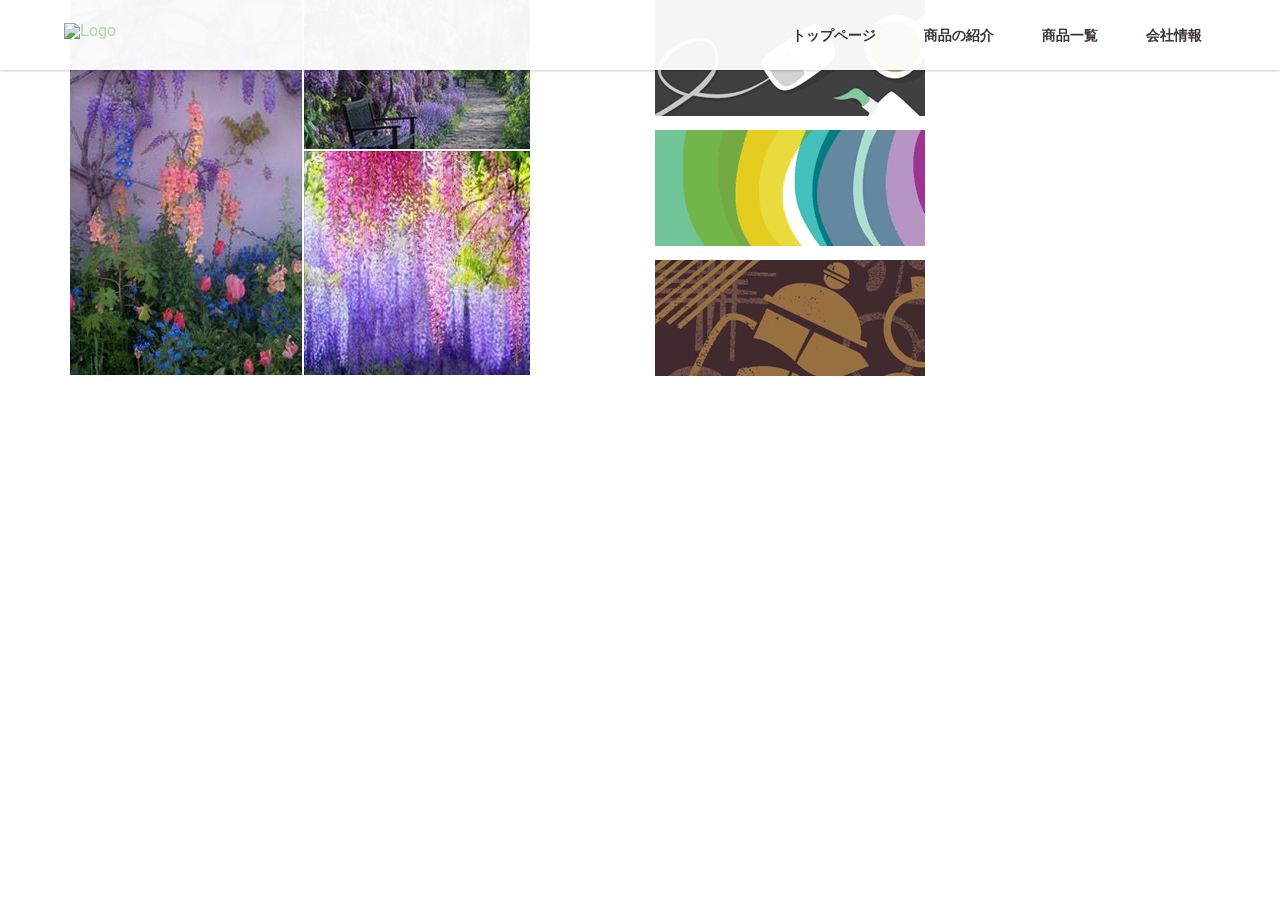
==== body1.html @ 9bcdea6d "proj2 ver 0.1" ====
<!DOCTYPE html>
<html>
<head>
<meta charset="utf-8">
<meta name="viewport" content="width=device-width, initial-scale=1">
<title>Page Title</title>
<link rel="stylesheet" href="https://maxcdn.bootstrapcdn.com/bootstrap/3.3.5/css/bootstrap.min.css">
<!-- HTML5 shim and Respond.js IE8 support of HTML5 elements and media queries -->
<!--[if lt IE 9]>
  <script src="https://oss.maxcdn.com/libs/html5shiv/3.7.0/html5shiv.js"></script>
  <script src="https://oss.maxcdn.com/libs/respond.js/1.4.2/respond.min.js"></script>
<![endif]-->
<link rel="stylesheet" type="text/css" href="http://maxcdn.bootstrapcdn.com/font-awesome/4.3.0/css/font-awesome.min.css" />
<link rel="stylesheet" type="text/css" href="http://fonts.googleapis.com/css?family=Roboto:400,700,300" />

<link rel="stylesheet" type="text/css" href="css/reset.css" />
<link rel="stylesheet" type="text/css" href="css/style.css" />
<script type="text/javascript" src="js/modernizr.js"></script>
<style type="text/css">
.sp {
	margin-top:40px;
}	
/* top へ移動 */
#back-to-top {
  cursor: pointer;
  position: fixed;
  bottom:30px;
  right:30px;
  display:none;
}
.cd-cell {
	padding-bottom:11px;
}
</style>
</head>
<body>
<header class="cd-header">
<div id="cd-logo"><a href="index.html"><img src="img/cd-logo.png" alt="Logo"></a></div>
<nav class="cd-main-nav">
<ul>
<li><a href="index.html">トップページ</a></li>	
<li><a href="products.html">商品の紹介</a></li>
<li><a href="list.html">商品一覧</a></li>
<li><a href="company.html">会社情報</a></li>
</ul>
</nav>
</header>


<main class="cd-main-content">
<div class="cd-fixed-bg cd-bg-2">
<div class="container text-left">
<div class="row">
<div class="col-xs-12 col-sm-6 col-md-6 visible-sm visible-md visible-lg cd-cell">
<img src="img/img-5.jpg" width="460" height="375">
</div>
<div class="col-xs-12 col-sm-6 col-md-6 cd-cell">
<img src="img/r_img-1.png" width="270" height="116">
</div>
<div class="col-xs-12 col-sm-6 col-md-6 cd-cell">
<img src="img/r_img-2.png" width="270" height="116">
</div>
<div class="col-xs-12 col-sm-6 col-md-6 cd-cell">
<img src="img/r_img-3.png" width="270" height="116">
</div>
</div><!--row-->
</div><!--container-->
</div>
</main>
	
</body>
</html>
---- css/style.css ----
/* -------------------------------- 

Primary style

-------------------------------- */
/* line 18, ../sass/style.scss */
html * {
  -webkit-font-smoothing: antialiased;
  -moz-osx-font-smoothing: grayscale;
}

/* line 23, ../sass/style.scss */
*, *:after, *:before {
  -webkit-box-sizing: border-box;
  -moz-box-sizing: border-box;
  box-sizing: border-box;
}

/* line 27, ../sass/style.scss */
body {
  font-size: 100%;
  font-family: "Roboto", sans-serif;
  color: #3d3536;
  background-color: #ffffff;
}

/* line 36, ../sass/style.scss */
body, html {
  /* important */
  height: 100%;
}

/* line 41, ../sass/style.scss */
a {
  color: #b4d7a8;
  text-decoration: none;
}

/* -------------------------------- 

Modules - reusable parts of our design

-------------------------------- */
/* line 52, ../sass/style.scss */
.cd-container {
  /* this class is used to give a max-width to the element it is applied to, and center it horizontally when it reaches that max-width */
  width: 90%;
  max-width: 768px;
  margin: 0 auto;
}
/* line 57, ../sass/style.scss */
.cd-container::after {
  /* clearfix */
  content: '';
  display: table;
  clear: both;
}

/* -------------------------------- 

Main components 

-------------------------------- */
/* line 70, ../sass/style.scss */
.cd-header {
  position: fixed;
  top: 0;
  left: 0;
  width: 100%;
  height: 50px;
  background: rgba(255, 255, 255, 0.95);
  box-shadow: 0 1px 2px rgba(0, 0, 0, 0.2);
  z-index: 2;
}
/* line 20, ../sass/bourbon/addons/_clearfix.scss */
.cd-header::after {
  clear: both;
  content: "";
  display: table;
}
/* line 81, ../sass/style.scss */
.cd-header #cd-logo {
  float: left;
  margin: 13px 0 0 5%;
}
/* line 85, ../sass/style.scss */
.cd-header #cd-logo img {
  display: block;
}
@media only screen and (min-width: 768px) {
  /* line 70, ../sass/style.scss */
  .cd-header {
    height: 70px;
  }
  /* line 93, ../sass/style.scss */
  .cd-header #cd-logo {
    margin: 23px 0 0 5%;
  }
}

/* line 99, ../sass/style.scss */
.cd-main-nav {
  float: right;
  margin-right: 5%;
  width: 44px;
  height: 100%;
  background: url("../img/cd-icon-menu.svg") no-repeat center center;
  background-size: 44px 44px;
  cursor: pointer;
}
/* line 108, ../sass/style.scss */
.cd-main-nav ul {
  position: absolute;
  top: 0;
  left: 0;
  width: 100%;
  -webkit-transform: translateY(-100%);
  -moz-transform: translateY(-100%);
  -ms-transform: translateY(-100%);
  -o-transform: translateY(-100%);
  transform: translateY(-100%);
}
/* line 115, ../sass/style.scss */
.cd-main-nav ul.is-visible {
  -webkit-transform: translateY(50px);
  -moz-transform: translateY(50px);
  -ms-transform: translateY(50px);
  -o-transform: translateY(50px);
  transform: translateY(50px);
}
/* line 120, ../sass/style.scss */
.cd-main-nav a {
  display: block;
  height: 50px;
  line-height: 50px;
  padding-left: 5%;
  background: #2f292a;
  border-top: 1px solid #453c3d;
  color: #8e7d7f;
}
@media only screen and (min-width: 768px) {
  /* line 99, ../sass/style.scss */
  .cd-main-nav {
    width: auto;
    height: auto;
    background: none;
    cursor: auto;
  }
  /* line 136, ../sass/style.scss */
  .cd-main-nav ul {
    position: static;
    width: auto;
    -webkit-transform: translateY(0);
    -moz-transform: translateY(0);
    -ms-transform: translateY(0);
    -o-transform: translateY(0);
    transform: translateY(0);
    line-height: 70px;
  }
  /* line 142, ../sass/style.scss */
  .cd-main-nav ul.is-visible {
    -webkit-transform: translateY(0);
    -moz-transform: translateY(0);
    -ms-transform: translateY(0);
    -o-transform: translateY(0);
    transform: translateY(0);
  }
  /* line 147, ../sass/style.scss */
  .cd-main-nav li {
    display: inline-block;
    margin-left: 1em;
  }
  /* line 152, ../sass/style.scss */
  .cd-main-nav a {
    display: inline-block;
    height: auto;
    line-height: normal;
    background: transparent;
    padding: .6em 1em;
    border-top: none;
    color: #3d3536;
    text-transform: uppercase;
    font-weight: bold;
    font-size: 14px;
    font-size: 0.875rem;
  }
  /* line 164, ../sass/style.scss */
  .no-touch .cd-main-nav a:hover {
    color: #99a478;
  }
}

/* line 171, ../sass/style.scss */
.cd-main-content {
  /* you need to assign a min-height to the main content so that the children can inherit it*/
  height: 100%;
  position: relative;
  z-index: 1;
}

/* line 178, ../sass/style.scss */
.cd-fixed-bg {
  position: relative;
  min-height: 100%;
  background-size: cover;
  background-repeat: no-repeat;
  background-position: center center;
  z-index: 1;
}
/* line 186, ../sass/style.scss */
.cd-fixed-bg h1, .cd-fixed-bg h2 {
  position: absolute;
  left: 50%;
  top: 50%;
  bottom: auto;
  right: auto;
  -webkit-transform: translateX(-50%) translateY(-50%);
  -moz-transform: translateX(-50%) translateY(-50%);
  -ms-transform: translateX(-50%) translateY(-50%);
  -o-transform: translateX(-50%) translateY(-50%);
  transform: translateX(-50%) translateY(-50%);
  width: 90%;
  max-width: 1170px;
  text-align: center;
  font-size: 30px;
  font-size: 1.875rem;
  text-shadow: 0 1px 3px rgba(0, 0, 0, 0.3);
  color: #ffffff;
}
/* line 198, ../sass/style.scss */
.cd-fixed-bg.cd-bg-1 {
  background-image: url("../img/cd-background-1.jpg");
}
/* line 202, ../sass/style.scss */
.cd-fixed-bg.cd-bg-2 {
  background-image: url("../img/cd-background-2.jpg");
}
/* line 206, ../sass/style.scss */
.cd-fixed-bg.cd-bg-3 {
  background-image: url("../img/cd-background-3.jpg");
}
/* line 210, ../sass/style.scss */
.cd-fixed-bg.cd-bg-4 {
  background-image: url("../img/cd-background-4.jpg");
}
@media only screen and (min-width: 768px) {
  /* line 215, ../sass/style.scss */
  .cd-fixed-bg h1, .cd-fixed-bg h2 {
    font-size: 36px;
  }
}
@media only screen and (min-width: 1170px) {
  /* line 178, ../sass/style.scss */
  .cd-fixed-bg {
    background-attachment: fixed;
  }
  /* line 223, ../sass/style.scss */
  .cd-fixed-bg h1, .cd-fixed-bg h2 {
    font-size: 48px;
    font-weight: 300;
  }
}

/* line 230, ../sass/style.scss */
.cd-scrolling-bg {
  position: relative;
  min-height: 100%;
  padding: 4em 0;
  line-height: 1.6;
  box-shadow: 0 0 50px rgba(0, 0, 0, 0.5);
  z-index: 2;
}
/* line 238, ../sass/style.scss */
.cd-scrolling-bg.cd-color-1 {
  background-color: #3d3536;
  color: #a6989a;
}
/* line 243, ../sass/style.scss */
.cd-scrolling-bg.cd-color-2 {
  background-color: #99a478;
  color: #3d3536;
}
/* line 248, ../sass/style.scss */
.cd-scrolling-bg.cd-color-3 {
  background-color: #b4d7a8;
  color: #3d3536;
}
@media only screen and (min-width: 768px) {
  /* line 230, ../sass/style.scss */
  .cd-scrolling-bg {
    padding: 8em 0;
    font-size: 20px;
    font-size: 1.25rem;
    line-height: 2;
    font-weight: 300;
  }
}

/* -------------------------------- 

xfilter 

-------------------------------- */
/* line 268, ../sass/style.scss */
.cd-filter {
  position: absolute;
  top: 0;
  left: 0;
  width: 280px;
  height: 100%;
  background: #ffffff;
  box-shadow: 4px 4px 20px transparent;
  z-index: 2;
  -webkit-transform: translateZ(0);
  -moz-transform: translateZ(0);
  -ms-transform: translateZ(0);
  -o-transform: translateZ(0);
  transform: translateZ(0);
  -webkit-backface-visibility: hidden;
  -webkit-transform: translateX(-100%);
  -moz-transform: translateX(-100%);
  -ms-transform: translateX(-100%);
  -o-transform: translateX(-100%);
  transform: translateX(-100%);
  -webkit-transition: -webkit-transform 0.3s, box-shadow 0.3s;
  -moz-transition: -moz-transform 0.3s, box-shadow 0.3s;
  transition: transform 0.3s, box-shadow 0.3s;
  /* .cd-filter img */
}
/* line 285, ../sass/style.scss */
.cd-filter img {
  box-shadow: 1px 3px 4px rgba(0, 0, 0, 0.3);
}
/* line 288, ../sass/style.scss */
.cd-filter img:hover {
  opacity: 0.5;
  -moz-opacity: 0.5;
  filter: alpha(opacity=50);
}
/* line 293, ../sass/style.scss */
.cd-filter::before {
  /* top colored bar */
  content: '';
  position: absolute;
  top: 0;
  left: 0;
  height: 120px;
  width: 100%;
  background-color: #99a478;
  z-index: 2;
}
/* line 305, ../sass/style.scss */
.cd-filter form {
  padding: 70px 20px;
}
/* line 308, ../sass/style.scss */
.cd-filter .cd-close {
  position: absolute;
  top: 80;
  right: 0;
  height: 40px;
  line-height: 40px;
  width: 70px;
  color: #b4d7a8;
  font-size: 1.1rem;
  text-align: center;
  background: #8d9a69;
  opacity: 0;
  -webkit-transition: opacity 0.3s;
  -moz-transition: opacity 0.3s;
  transition: opacity 0.3s;
  z-index: 3;
}
/* line 326, ../sass/style.scss */
.no-touch .cd-filter .cd-close:hover {
  background: #859162;
}
/* line 329, ../sass/style.scss */
.cd-filter .cd-close .t2, .cd-filter .cd-close .t2 a {
  margin: 0 8px;
  text-decoration: none;
}
/* line 335, ../sass/style.scss */
.cd-filter.filter-is-visible {
  -webkit-transform: translateX(0);
  -moz-transform: translateX(0);
  -ms-transform: translateX(0);
  -o-transform: translateX(0);
  transform: translateX(0);
  box-shadow: 4px 4px 20px rgba(0, 0, 0, 0.2);
}
/* line 339, ../sass/style.scss */
.cd-filter.filter-is-visible .cd-close {
  opacity: 1;
}
@media only screen and (min-width: 1170px) {
  /* line 268, ../sass/style.scss */
  .cd-filter {
    width: 20%;
  }
  /* line 346, ../sass/style.scss */
  .cd-filter form {
    padding: 70px 10%;
  }
}

/* line 353, ../sass/style.scss */
.cd-filter-trigger {
  position: absolute;
  top: 70px;
  left: 0;
  height: 50px;
  line-height: 50px;
  width: 60px;
  color: #b4d7a8;
  /* image replacement */
  overflow: hidden;
  text-indent: 100%;
  color: transparent;
  white-space: nowrap;
  background: transparent url("../img/cd-icon-menu2.svg") no-repeat center center;
  z-index: 3;
  text-decoration: none;
}
/* line 371, ../sass/style.scss */
.cd-filter-trigger.filter-is-visible {
  pointer-events: none;
}
@media only screen and (min-width: 1170px) {
  /* line 353, ../sass/style.scss */
  .cd-filter-trigger {
    width: auto;
    left: 2%;
    text-indent: 0;
    color: #ffffff;
    text-transform: uppercase;
    font-size: .8rem;
    font-weight: 700;
    padding-left: 24px;
    background-position: left center;
    -webkit-transition: color 0.3s;
    -moz-transition: color 0.3s;
    transition: color 0.3s;
  }
  /* line 390, ../sass/style.scss */
  .no-touch .cd-filter-trigger:hover {
    color: #99a478;
  }
  /* line 394, ../sass/style.scss */
  .cd-filter-trigger.filter-is-visible, .cd-filter-trigger.filter-is-visible:hover {
    color: #b4d7a8;
  }
}

/* -------------------------------- 

Basic Style breadcrumb

-------------------------------- */
/* line 409, ../sass/style.scss */
.cd-breadcrumb, .cd-multi-steps {
  width: 90%;
  max-width: 90%;
  padding: .5em 1em;
  margin: 1em auto;
  border-radius: .25em;
}
/* line 20, ../sass/bourbon/addons/_clearfix.scss */
.cd-breadcrumb::after, .cd-multi-steps::after {
  clear: both;
  content: "";
  display: table;
}
/* line 418, ../sass/style.scss */
.cd-breadcrumb li, .cd-multi-steps li {
  display: inline-block;
  float: left;
  margin: .5em 0;
}
/* line 423, ../sass/style.scss */
.cd-breadcrumb li::after, .cd-multi-steps li::after {
  display: inline-block;
  content: '\00bb';
  margin: 0 .6em;
  color: #9e9a9b;
}
/* line 430, ../sass/style.scss */
.cd-breadcrumb li:last-of-type::after, .cd-multi-steps li:last-of-type::after {
  display: none;
}
/* line 435, ../sass/style.scss */
.cd-breadcrumb li > *, .cd-multi-steps li > * {
  /* single step */
  display: inline-block;
  font-size: 1rem;
  color: #3d3536;
}
/* line 441, ../sass/style.scss */
.cd-breadcrumb li.current > *, .cd-multi-steps li.current > * {
  /* selected step */
  color: #99a478;
}
/* line 445, ../sass/style.scss */
.no-touch .cd-breadcrumb a:hover, .no-touch .cd-multi-steps a:hover {
  /* steps already visited */
  color: #99a478;
}
@media only screen and (min-width: 768px) {
  /* line 409, ../sass/style.scss */
  .cd-breadcrumb, .cd-multi-steps {
    padding: 0 1.2em;
  }
  /* line 452, ../sass/style.scss */
  .cd-breadcrumb li, .cd-multi-steps li {
    margin: 1.2me 0;
  }
  /* line 454, ../sass/style.scss */
  .cd-breadcrumb li::after, .cd-multi-steps li::after {
    margin: 0 1em;
  }
  /* line 459, ../sass/style.scss */
  .cd-breadcrumb li > *, .cd-multi-steps li > * {
    font-size: 1rem;
  }
}

/* line 464, ../sass/style.scss */
nav.breadcrumb {
  padding-top: 60px;
}
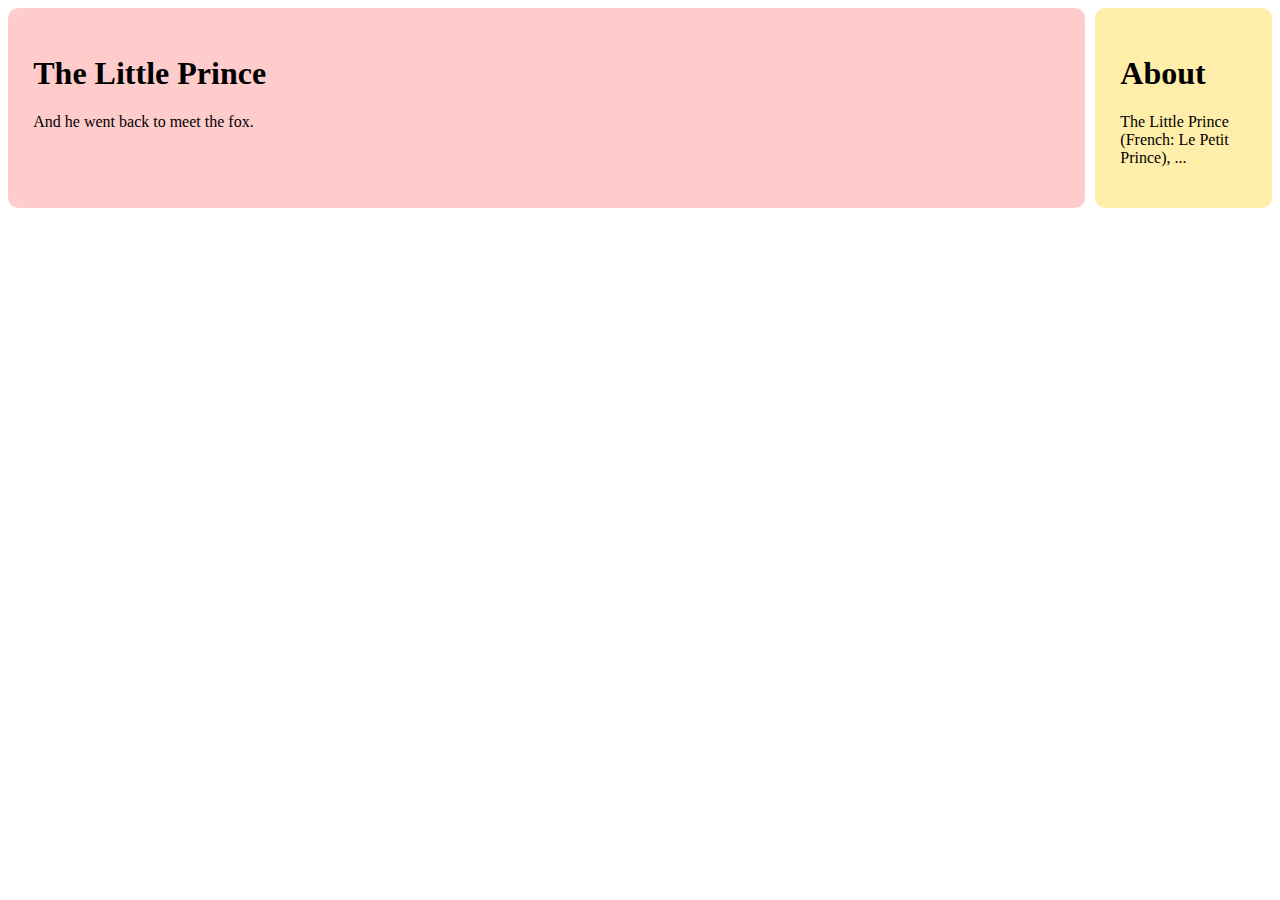
==== commit 0ce21b65: "shppan2 ver.0.2" ====
--- a/body1.html
+++ b/body1.html
@@ -1,73 +1,26 @@
+
 
 <!DOCTYPE html>
-<html>
+<html lang="en">
 <head>
-<meta charset="utf-8">
-<meta name="viewport" content="width=device-width, initial-scale=1">
-<title>Page Title</title>
-<link rel="stylesheet" href="https://maxcdn.bootstrapcdn.com/bootstrap/3.3.5/css/bootstrap.min.css">
-<!-- HTML5 shim and Respond.js IE8 support of HTML5 elements and media queries -->
-<!--[if lt IE 9]>
-  <script src="https://oss.maxcdn.com/libs/html5shiv/3.7.0/html5shiv.js"></script>
-  <script src="https://oss.maxcdn.com/libs/respond.js/1.4.2/respond.min.js"></script>
-<![endif]-->
-<link rel="stylesheet" type="text/css" href="http://maxcdn.bootstrapcdn.com/font-awesome/4.3.0/css/font-awesome.min.css" />
-<link rel="stylesheet" type="text/css" href="http://fonts.googleapis.com/css?family=Roboto:400,700,300" />
+  <meta charset="UTF-8">
+  <meta name="viewport" content="width=device-width, initial-scale=1">
+  <title>Document</title>
 
-<link rel="stylesheet" type="text/css" href="css/reset.css" />
-<link rel="stylesheet" type="text/css" href="css/style.css" />
-<script type="text/javascript" src="js/modernizr.js"></script>
-<style type="text/css">
-.sp {
-	margin-top:40px;
-}	
-/* top へ移動 */
-#back-to-top {
-  cursor: pointer;
-  position: fixed;
-  bottom:30px;
-  right:30px;
-  display:none;
-}
-.cd-cell {
-	padding-bottom:11px;
-}
-</style>
+  <link rel="stylesheet" href="css/practice1.css">
+
 </head>
 <body>
-<header class="cd-header">
-<div id="cd-logo"><a href="index.html"><img src="img/cd-logo.png" alt="Logo"></a></div>
-<nav class="cd-main-nav">
-<ul>
-<li><a href="index.html">トップページ</a></li>	
-<li><a href="products.html">商品の紹介</a></li>
-<li><a href="list.html">商品一覧</a></li>
-<li><a href="company.html">会社情報</a></li>
-</ul>
-</nav>
-</header>
-
-
-<main class="cd-main-content">
-<div class="cd-fixed-bg cd-bg-2">
-<div class="container text-left">
-<div class="row">
-<div class="col-xs-12 col-sm-6 col-md-6 visible-sm visible-md visible-lg cd-cell">
-<img src="img/img-5.jpg" width="460" height="375">
+<div class="flexbox">
+<section class="main">
+<h1>The Little Prince</h1>
+<p>And he went back to meet the fox.</p>
+</section>
+<section class="side">
+<h1>About</h1>
+<p>The Little Prince (French: Le Petit Prince), ...</p>
+</section>
 </div>
-<div class="col-xs-12 col-sm-6 col-md-6 cd-cell">
-<img src="img/r_img-1.png" width="270" height="116">
-</div>
-<div class="col-xs-12 col-sm-6 col-md-6 cd-cell">
-<img src="img/r_img-2.png" width="270" height="116">
-</div>
-<div class="col-xs-12 col-sm-6 col-md-6 cd-cell">
-<img src="img/r_img-3.png" width="270" height="116">
-</div>
-</div><!--row-->
-</div><!--container-->
-</div>
-</main>
-	
+  
 </body>
 </html>--- a/css/practice1.css
+++ b/css/practice1.css
@@ -0,0 +1,38 @@
+/* line 4, ../sass/practice1.scss */
+.main {
+  background: #fcc;
+  margin-bottom: 10px;
+}
+
+/* line 10, ../sass/practice1.scss */
+.side {
+  background: #fea;
+}
+
+/* line 14, ../sass/practice1.scss */
+.main,
+.side {
+  padding: 2%;
+  border-radius: 10px;
+}
+
+@media only screen and (min-width: 600px) {
+  /* line 22, ../sass/practice1.scss */
+  .flexbox {
+    display: -webkit-flex;
+    display: flex;
+  }
+
+  /* line 25, ../sass/practice1.scss */
+  .main {
+    width: 90%;
+    margin: 0 10px 0 0;
+    -webkit-flex: 2;
+    flex: 2;
+  }
+
+  /* line 30, ../sass/practice1.scss */
+  .side {
+    width: 10%;
+  }
+}
